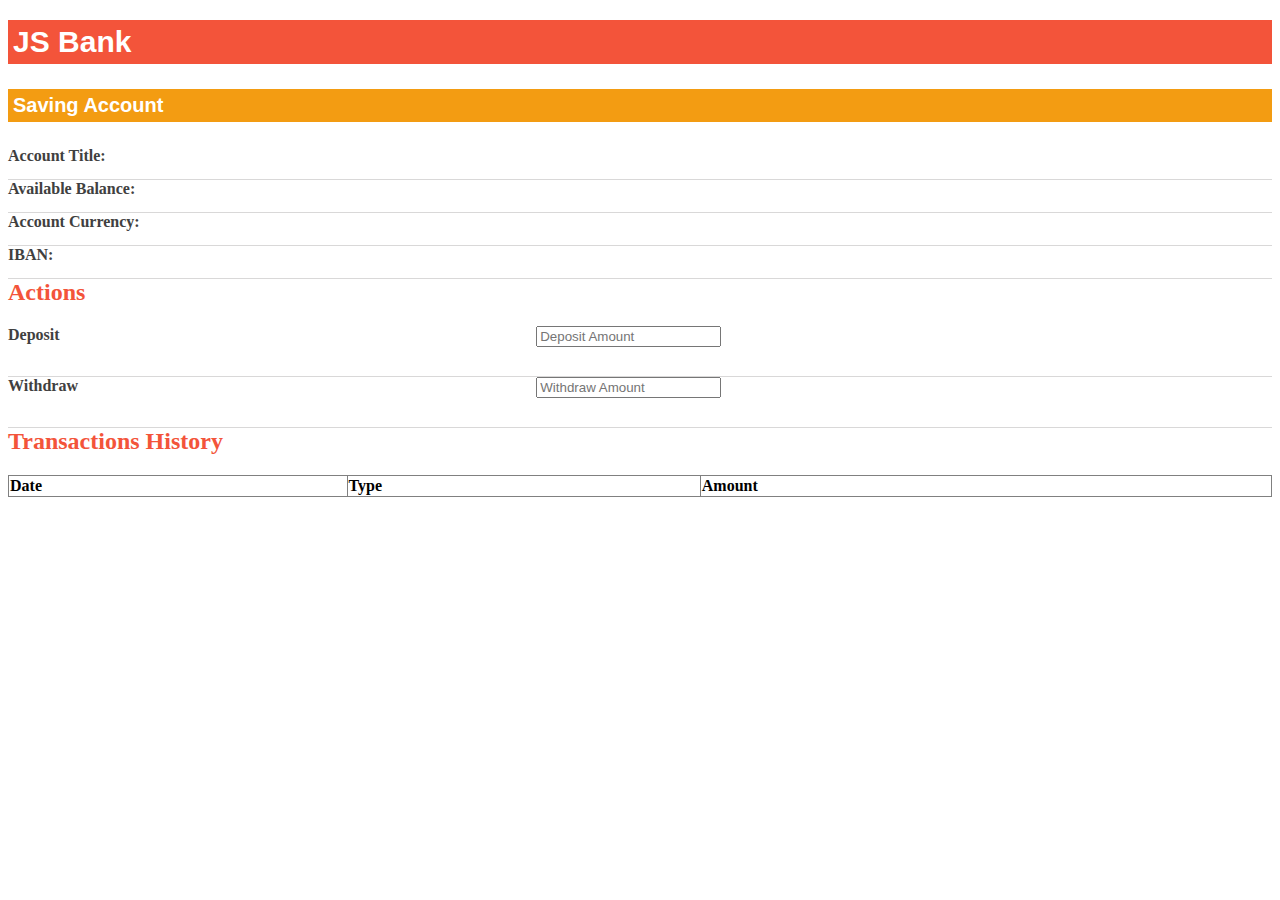
==== lectures/15/index.html @ 2b3e4057 "Done Mock Exam and Added Javascripts" ====
<!DOCTYPE html>
<html lang="en">
<head>
    <meta charset="UTF-8">
    <title>Mock Exam</title>
    <link rel="stylesheet" href="css/style.css">
</head>
<body>
<h1 class="TitleH1">JS Bank</h1>
<h2 class="TitleH2">Saving Account</span> </h2>
<div>
    <div class="AccountDetails">
        <div class="sav-acct-info">
            <div class="acct-head">Account Title:</div>
            <div class="acct-desc">
                <span id="title"></span>
            </div>
        </div>
        <div class="sav-acct-info acct-lft">
            <div class="acct-head">Available Balance:</div>
            <div class="acct-desc">
                <span id="balance"></span>
            </div>
        </div>
        <div class="sav-acct-info acct-lft">
            <div class="acct-head">Account Currency:</div>
            <div class="acct-desc">
                <span id="currency"></span>
            </div>
        </div>
        <div class="sav-acct-info">
            <div class="acct-head">IBAN:</div>
            <div class="acct-desc">
                <span id="IBAN"></span>
            </div>
        </div>
    </div>
</div>
<h2 class="actions"> Actions </h2>
<div class="sav-acct-info acct-lft">
    <div class="acct-head">Deposit</div>
    <div class="acct-desc">
        <input id="deposit" placeholder="Deposit Amount">
        <p id="deposit-msg"></p>
    </div>
</div>
<div class="sav-acct-info">
    <div class="acct-head">Withdraw</div>
    <div class="acct-desc">
        <input id="withdraw" placeholder="Withdraw Amount">
        <p id="withdraw-msg"></p>
    </div>
</div>
<h2 class="actions"> Transactions History  </h2>
<table id="transaction-table" cellspacing="0" rules="all" border="1" style="width:100%;">
    <tr>
        <th align="left" valign="middle" scope="col">Date</th>
        <th align="left" valign="middle" scope="col">Type</th>
        <th align="left" valign="middle" scope="col">Amount</th>
    </tr>
</table>
<script src="js/main.js"></script>
</body>
</html>
---- lectures/15/css/style.css ----
#header-wrap {
    width: 100%;
    margin: 0 auto;
}
.actions {
    color: #f3543a;
}
.TitleH1 {
    display: block;
    margin-bottom: 25px;
    background: #f3543a;
    margin-left: 0;
    color: #FFF;
    font-family: "Bliss2Bold",Arial,Helvetica,sans-serif;
    font-size: 30px;
    padding: 5px;
}
.TitleH2 {
    display: block;
    margin-bottom: 25px;
    background: #f39c12;
    margin-left: 0;
    color: #FFF;
    font-family: "Bliss2Bold",Arial,Helvetica,sans-serif;
    font-size: 20px;
    padding: 5px;
}

.sav-acct-info {
    float: left;
    border-bottom: 1px solid #d9d8d8;
    width: 100%;
    clear: both;
    padding-bottom: 9px;
    height: auto !important;
}


.acct-head {
    font-family: "Trebuchet MS";
    font-size: 16px;
    color: #404040;
    font-weight: bold;
    width: 41% !important;
    float: left;
    padding-bottom: 5px;
}

.acct-desc {
    font-family: "Trebuchet MS";
    color: #696a6c;
    padding-top: 10px !important;
    width: 49%;
    float: left;
    margin-top: -10px;
    padding-left: 10px;
    padding-bottom: 5px;
    font-size: 15px;
}
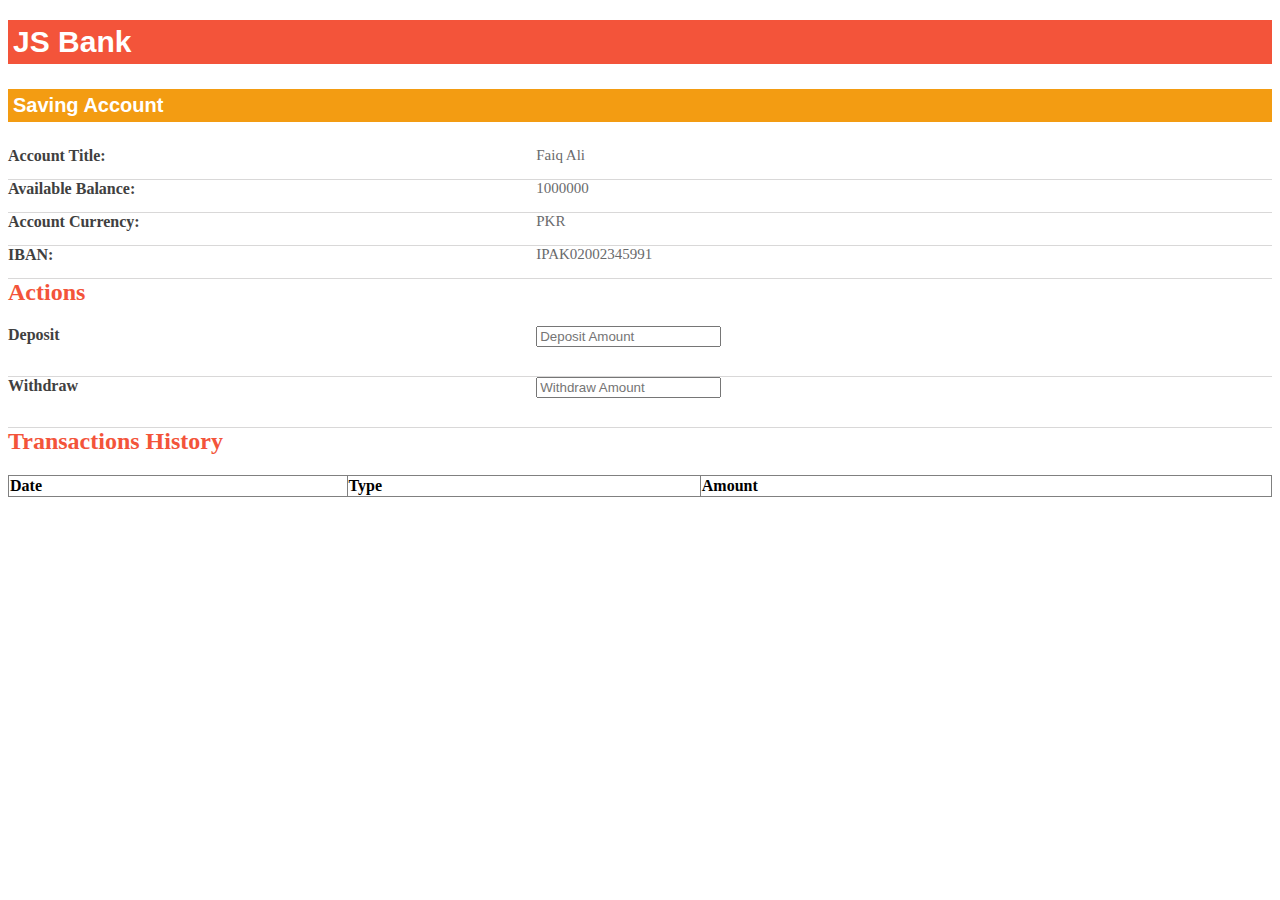
==== commit 3998b875: "Done Mockup Exam and added color styles in messages" ====
--- a/lectures/15/index.html
+++ b/lectures/15/index.html
@@ -40,14 +40,14 @@
 <div class="sav-acct-info acct-lft">
     <div class="acct-head">Deposit</div>
     <div class="acct-desc">
-        <input id="deposit" placeholder="Deposit Amount">
+        <input id="deposit" onkeyup="depositAmount(event)" placeholder="Deposit Amount">
         <p id="deposit-msg"></p>
     </div>
 </div>
 <div class="sav-acct-info">
     <div class="acct-head">Withdraw</div>
     <div class="acct-desc">
-        <input id="withdraw" placeholder="Withdraw Amount">
+        <input id="withdraw" onkeyup="withdrawAmount(event)" placeholder="Withdraw Amount">
         <p id="withdraw-msg"></p>
     </div>
 </div>
